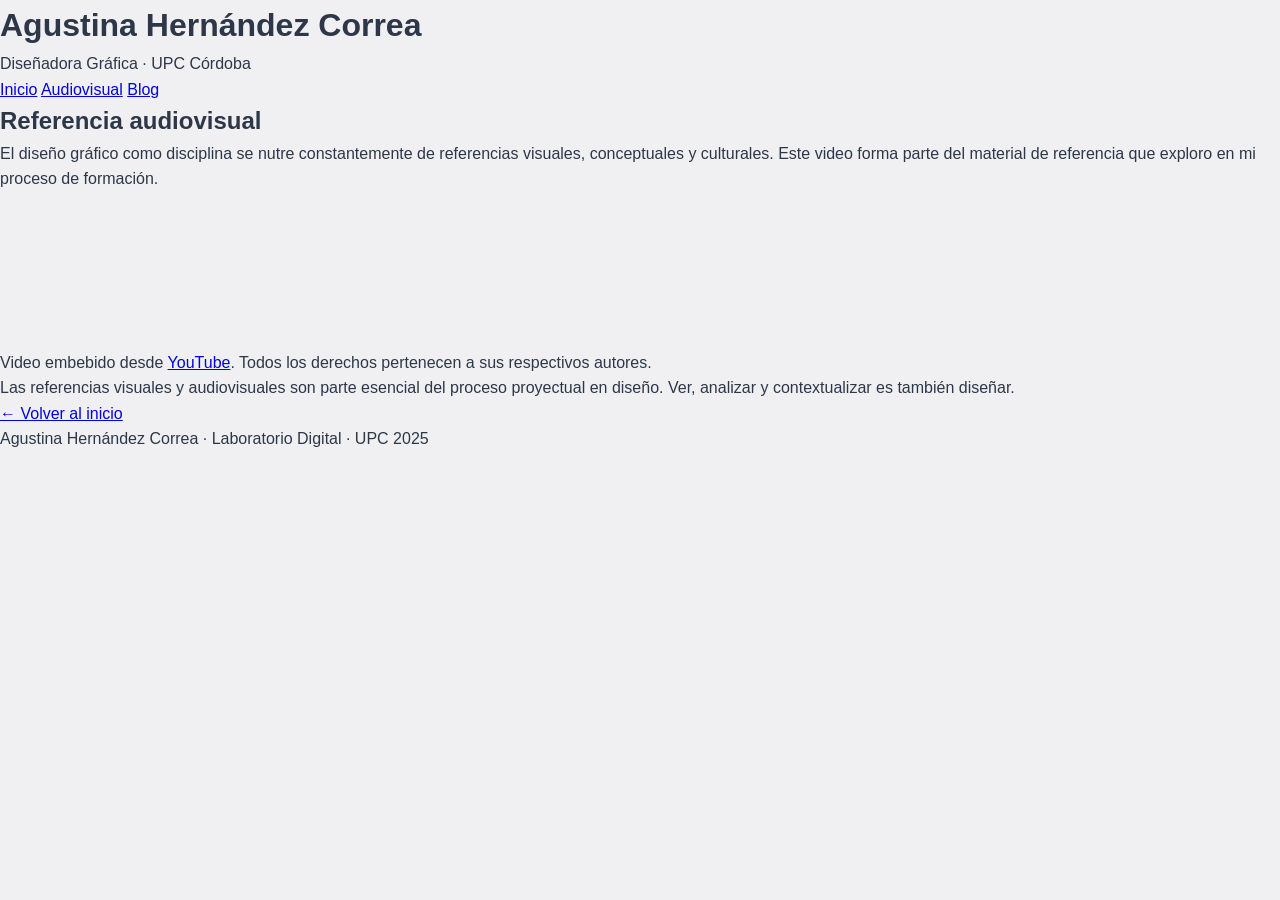
==== segundapagina.html @ 4b488430 "Add segundapagina.html with audiovisual content" ====
<!DOCTYPE html>
<html lang="es">
<head>
    <meta charset="UTF-8">
    <meta name="viewport" content="width=device-width, initial-scale=1.0">
    <title>Audiovisual — Agustina Hernández Correa</title>

    <!-- Hoja de estilos externa -->
    <link rel="stylesheet" href="styles.css">

    <!-- Tipografía Roboto Slab para títulos -->
    <link rel="preconnect" href="https://fonts.googleapis.com">
    <link rel="preconnect" href="https://fonts.gstatic.com" crossorigin>
    <link href="https://fonts.googleapis.com/css2?family=Roboto+Slab:wght@100..900&display=swap" rel="stylesheet">

    <!-- Tipografía Lato para párrafos -->
    <link href="https://fonts.googleapis.com/css2?family=Lato:ital,wght@0,100;0,300;0,400;0,700;0,900;1,100;1,300;1,400;1,700;1,900&display=swap" rel="stylesheet">
</head>
<body>

    <!-- ENCABEZADO DEL SITIO -->
    <header>
        <!-- Nombre como título principal -->
        <h1>Agustina Hernández Correa</h1>

        <!-- Subtítulo con rol profesional -->
        <p>Diseñadora Gráfica · UPC Córdoba</p>
    </header>

    <!-- MENÚ DE NAVEGACIÓN -->
    <nav>
        <!-- Enlace de vuelta a la página principal -->
        <a href="index.html">Inicio</a>

        <!-- Enlace a esta misma página (activo) -->
        <a href="segundapagina.html">Audiovisual</a>

        <!-- Enlace externo al blog personal -->
        <a href="https://agudisena.wordpress.com/" target="_blank">Blog</a>
    </nav>

    <!-- CONTENIDO PRINCIPAL -->
    <main>

        <!-- SECCIÓN: CONTENIDO AUDIOVISUAL -->
        <section>

            <!-- Subtítulo de la sección -->
            <h2>Referencia audiovisual</h2>

            <!-- Párrafo introductorio al video -->
            <p>
                El diseño gráfico como disciplina se nutre constantemente de referencias
                visuales, conceptuales y culturales. Este video forma parte del material
                de referencia que exploro en mi proceso de formación.
            </p>

            <!-- VIDEO DE YOUTUBE EMBEBIDO -->
            <!-- Envuelto en .video-wrapper para hacerlo responsive en 16:9 -->
            <div class="video-wrapper">
                <iframe
                    src="https://www.youtube.com/embed/BqIWJ12sGcs?si=3Zid_TwcO50ci7KE"
                    title="YouTube video player"
                    frameborder="0"
                    allow="accelerometer; autoplay; clipboard-write; encrypted-media; gyroscope; picture-in-picture; web-share"
                    referrerpolicy="strict-origin-when-cross-origin"
                    allowfullscreen>
                </iframe>
            </div>

            <!-- Atribución del video -->
            <p class="atribucion">
                Video embebido desde
                <a href="https://www.youtube.com/watch?v=BqIWJ12sGcs" target="_blank">YouTube</a>.
                Todos los derechos pertenecen a sus respectivos autores.
            </p>

            <!-- Bloque destacado con reflexión -->
            <div class="destacado">
                <p>
                    Las referencias visuales y audiovisuales son parte esencial
                    del proceso proyectual en diseño. Ver, analizar y contextualizar
                    es también diseñar.
                </p>
            </div>

            <!-- ENLACE DE VUELTA A LA PÁGINA PRINCIPAL -->
            <p>
                <a href="index.html">← Volver al inicio</a>
            </p>

        </section>

    </main>

    <!-- PIE DE PÁGINA -->
    <footer>
        <p>Agustina Hernández Correa · Laboratorio Digital · UPC 2025</p>
    </footer>

</body>
</html>
---- styles.css ----
/* ==========================================================================
   RESET GENERAL Y VARIABLES DE DISEÑO (Neumorfismo + WordPress Style)
   ========================================================================== */
* {
    margin: 0;
    padding: 0;
    box-sizing: border-box;
}

:root {
    --bg-color: #f0f0f3;
    --text-main: #2d3748;
    --text-muted: #718096;
    --accent: #2b6cb0; /* Azul sobrio para links seleccionados */
    
    /* Sombras Neumórficas Clásicas (Relieve Extruido Sutil) */
    --nm-outer-shadow: 9px 9px 16px #bebebf, -9px -9px 16px #ffffff;
    --nm-inner-shadow: inset 4px 4px 8px #bebebf, inset -4px -4px 8px #ffffff;
}

body {
    background-color: var(--bg-color);
    font-family: 'Open Sans', sans-serif;
    color: var(--text-main);
    line-height: 1.6;
    overflow-x: hidden;
}

h1, h2, h3 {
    font-family: 'Poppins', sans-serif;
    font-weight: 700;
}

/* ==========================================================================
   HEADER (Barra Superior Táctil)
   ========================================================================== */
.custom-header {
    background: var(--bg-color);
    padding: 20px 40px;
    box-shadow: 0 4px 20px rgba(0, 0, 0, 0.05);
    position: sticky;
    top: 0;
    z-index: 1000;
}

.header-container {
    max-width: 1200px;
    margin: 0 auto;
    display: flex;
    justify-content: space-between;
    align-items: center;
}

.logo-area {
    display: flex;
    align-items: center;
    gap: 12px;
    text-decoration: none;
    color: var(--text-main);
}

.site-logo {
    height: 40px;
    width: auto;
    border-radius: 8px;
}

.logo-text {
    font-family: 'Poppins', sans-serif;
    font-size: 24px;
    font-weight: 700;
    letter-spacing: -0.5px;
}

.main-nav {
    display: flex;
    gap: 25px;
}

.nav-link {
    text-decoration: none;
    color: var(--text-muted);
    font-weight: 600;
    font-size: 15px;
    padding: 8px 16px;
    border-radius: 10px;
    transition: all 0.3s ease;
}

.nav-link:hover, .nav-link.active {
    color: var(--text-main);
    box-shadow: var(--nm-inner-shadow);
}

/* ==========================================================================
   HERO SECTION (Presentación Limpia)
   ========================================================================== */
.hero-section {
    padding: 80px 40px;
    max-width: 1200px;
    margin: 0 auto;
}

.hero-container {
    display: grid;
    grid-template-columns: 1.2fr 0.8fr;
    gap: 50px;
    align-items: center;
}

.hero-title {
    font-size: 42px;
    line-height: 1.2;
    margin-bottom: 20px;
    color: var(--text-main);
}

.hero-subtitle {
    font-size: 18px;
    color: var(--text-muted);
    max-width: 550px;
}

.hero-image-wrapper {
    padding: 15px;
    border-radius: 20px;
    box-shadow: var(--nm-outer-shadow);
    background: var(--bg-color);
}

.hero-img {
    width: 100%;
    height: auto;
    border-radius: 15px;
    display: block;
}

/* ==========================================================================
   SECCIÓN DE PROYECTOS (Composición Modular Inspirada en WordPress)
   ========================================================================== */
.portfolio-main {
    max-width: 1200px;
    margin: 0 auto;
    padding: 40px 40px 100px 40px;
}

.section-title-wrapper {
    margin-bottom: 50px;
}

.section-title {
    font-size: 28px;
    margin-bottom: 10px;
}

.title-underline {
    width: 60px;
    height: 4px;
    background-color: var(--text-main);
    border-radius: 2px;
}

/* Grilla Adaptativa */
.projects-grid {
    display: grid;
    grid-template-columns: repeat(auto-fill, minmax(320px, 1fr));
    gap: 35px;
}

/* Tarjetas de Proyectos Neumórficas */
.project-card {
    background: var(--bg-color);
    border-radius: 20px;
    padding: 20px;
    box-shadow: var(--nm-outer-shadow);
    transition: transform 0.3s ease, box-shadow 0.3s ease;
    display: flex;
    flex-direction: column;
}

.project-card:hover {
    transform: translateY(-5px);
}

.card-image-box {
    width: 100%;
    border-radius: 12px;
    overflow: hidden;
    margin-bottom: 20px;
    box-shadow: var(--nm-inner-shadow);
    background: #e2e8f0;
    aspect-ratio: 4 / 3;
    display: flex;
    align-items: center;
    justify-content: center;
}

.project-img {
    width: 100%;
    height: 100%;
    object-fit: cover;
}

.card-info {
    display: flex;
    flex-direction: column;
    flex-grow: 1;
}

.card-tag {
    font-size: 11px;
    text-transform: uppercase;
    letter-spacing: 1px;
    color: var(--text-muted);
    font-weight: 700;
    margin-bottom: 8px;
}

.card-title {
    font-size: 19px;
    margin-bottom: 12px;
    color: var(--text-main);
}

.card-excerpt {
    font-size: 14px;
    color: var(--text-muted);
}

/* ==========================================================================
   FOOTER (Pie de Página Minimalista)
   ========================================================================== */
.custom-footer {
    background: var(--bg-color);
    text-align: center;
    padding: 40px 20px;
    box-shadow: inset 0 4px 10px rgba(0,0,0,0.02);
    font-size: 14px;
    color: var(--text-muted);
}

.footer-link {
    color: var(--text-main);
    text-decoration: none;
    font-weight: 600;
}

.footer-link:hover {
    text-decoration: underline;
}

/* ==========================================================================
   DISEÑO RESPONSIVO (Media Queries)
   ========================================================================== */
@media (max-width: 992px) {
    .hero-container {
        grid-template-columns: 1fr;
        gap: 40px;
        text-align: center;
    }
    .hero-subtitle {
        margin: 0 auto;
    }
}

@media (max-width: 576px) {
    .custom-header {
        padding: 15px 20px;
    }
    .header-container {
        flex-direction: column;
        gap: 15px;
    }
    .hero-title {
        font-size: 32px;
    }
    .portfolio-main {
        padding: 20px;
    }
}
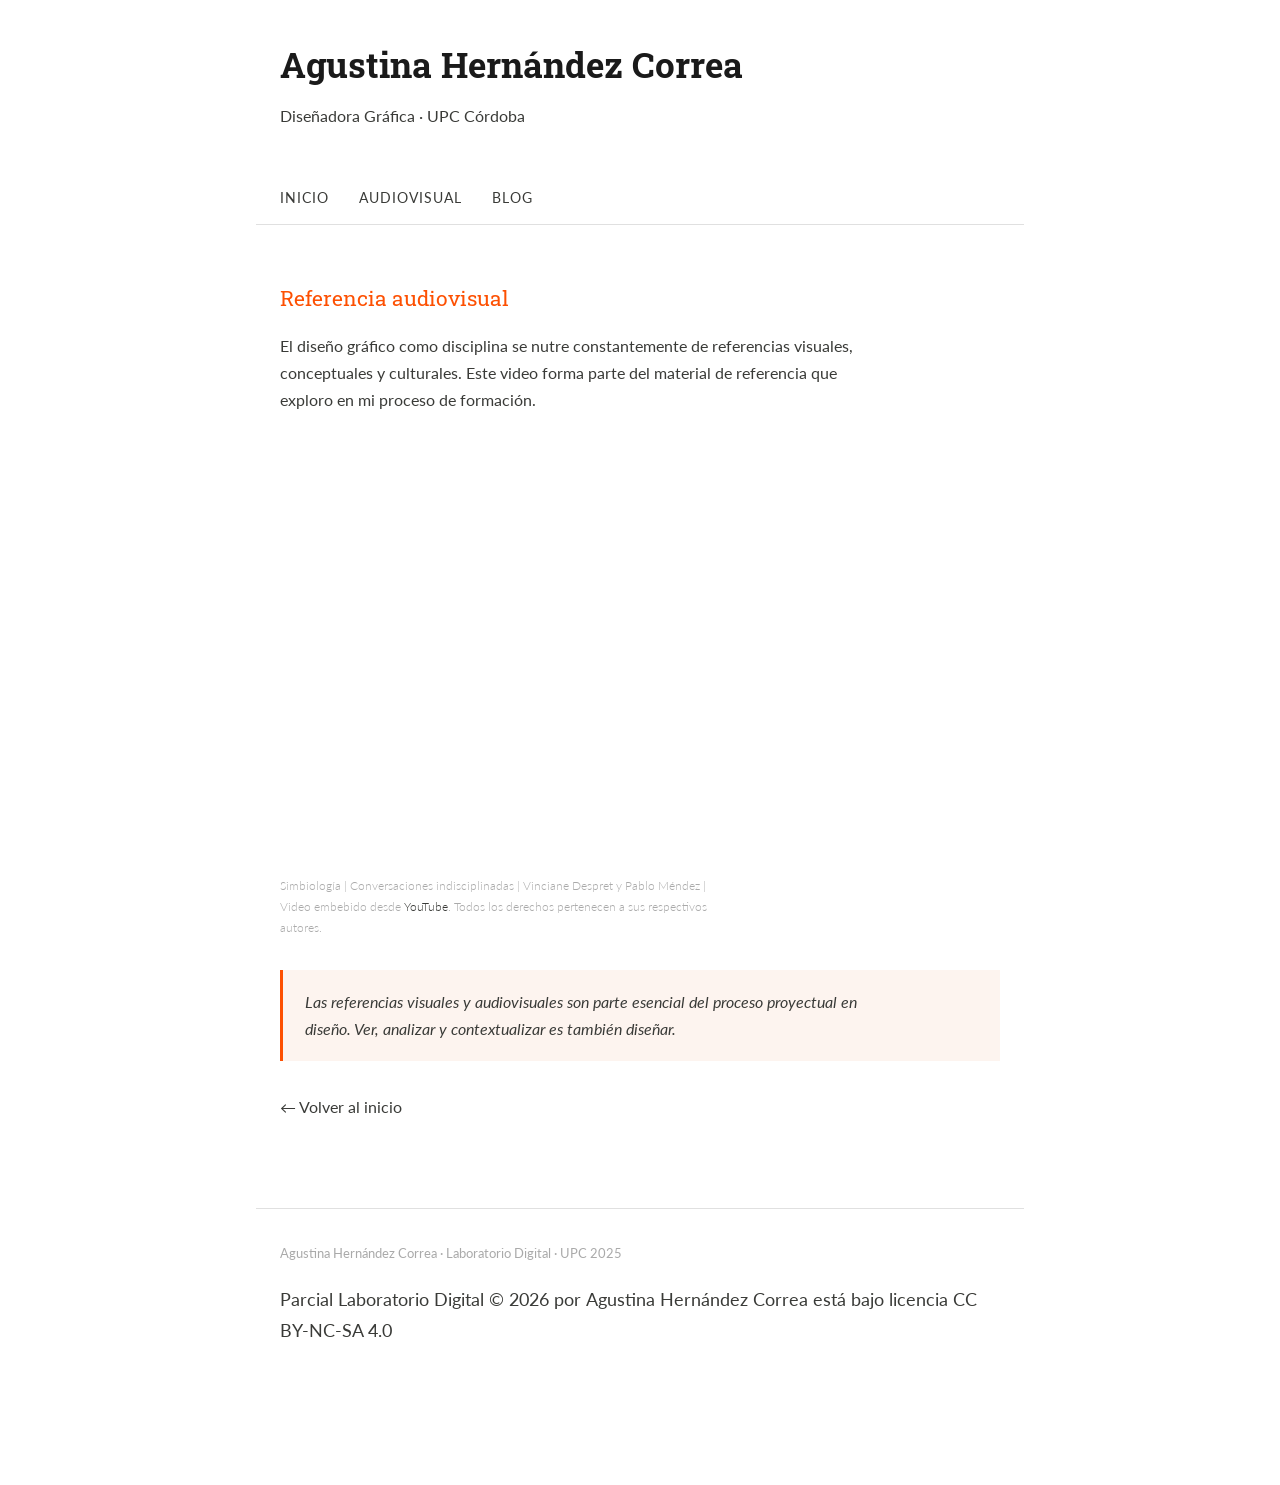
==== commit e5a54f21: "Update video attribution and footer content" ====
--- a/segundapagina.html
+++ b/segundapagina.html
@@ -70,7 +70,7 @@
 
             <!-- Atribución del video -->
             <p class="atribucion">
-                Video embebido desde
+                Simbiología | Conversaciones indisciplinadas | Vinciane Despret y Pablo Méndez | Video embebido desde
                 <a href="https://www.youtube.com/watch?v=BqIWJ12sGcs" target="_blank">YouTube</a>.
                 Todos los derechos pertenecen a sus respectivos autores.
             </p>
@@ -96,6 +96,7 @@
     <!-- PIE DE PÁGINA -->
     <footer>
         <p>Agustina Hernández Correa · Laboratorio Digital · UPC 2025</p>
+        <a href="http://parciallaboratoriodigital.github.io/"><font dir="auto" style="vertical-align: inherit;"><font dir="auto" style="vertical-align: inherit;">Parcial Laboratorio Digital</font></font></a><font dir="auto" style="vertical-align: inherit;"><font dir="auto" style="vertical-align: inherit;"> © 2026 por </font></font><a href="https://agudisena.wordpress.com/"><font dir="auto" style="vertical-align: inherit;"><font dir="auto" style="vertical-align: inherit;">Agustina Hernández Correa</font></font></a><font dir="auto" style="vertical-align: inherit;"><font dir="auto" style="vertical-align: inherit;"> está bajo licencia </font></font><a href="https://creativecommons.org/licenses/by-nc-sa/4.0/"><font dir="auto" style="vertical-align: inherit;"><font dir="auto" style="vertical-align: inherit;">CC BY-NC-SA 4.0</font></font></a><img src="https://mirrors.creativecommons.org/presskit/icons/cc.svg" alt="" style="max-width: 1em;max-height:1em;margin-left: .2em;"><img src="https://mirrors.creativecommons.org/presskit/icons/by.svg" alt="" style="max-width: 1em;max-height:1em;margin-left: .2em;"><img src="https://mirrors.creativecommons.org/presskit/icons/nc.svg" alt="" style="max-width: 1em;max-height:1em;margin-left: .2em;"><img src="https://mirrors.creativecommons.org/presskit/icons/sa.svg" alt="" style="max-width: 1em;max-height:1em;margin-left: .2em;">
     </footer>
 
 </body>
--- a/styles.css
+++ b/styles.css
@@ -1,280 +1,196 @@
-/* ==========================================================================
-   RESET GENERAL Y VARIABLES DE DISEÑO (Neumorfismo + WordPress Style)
-   ========================================================================== */
-* {
-    margin: 0;
-    padding: 0;
-    box-sizing: border-box;
+/* =============================================
+   IMPORTAR TIPOGRAFÍAS DESDE GOOGLE FONTS
+   Roboto Slab → h1 y h2
+   Lato → párrafos y texto general
+   ============================================= */
+@import url('https://fonts.googleapis.com/css2?family=Roboto+Slab:wght@100..900&display=swap');
+@import url('https://fonts.googleapis.com/css2?family=Lato:ital,wght@0,100;0,300;0,400;0,700;0,900;1,100;1,300;1,400;1,700;1,900&display=swap');
+
+
+/* =============================================
+   BODY — base general
+   ============================================= */
+body {
+  font-family: "Lato", sans-serif;
+  font-weight: 400;
+  font-size: 18px;
+  line-height: 1.7;
+  color: #3a3b38;
+  background-color: #ffffff;
+  margin: 0;
+  padding: 0;
 }
 
-:root {
-    --bg-color: #f0f0f3;
-    --text-main: #2d3748;
-    --text-muted: #718096;
-    --accent: #2b6cb0; /* Azul sobrio para links seleccionados */
-    
-    /* Sombras Neumórficas Clásicas (Relieve Extruido Sutil) */
-    --nm-outer-shadow: 9px 9px 16px #bebebf, -9px -9px 16px #ffffff;
-    --nm-inner-shadow: inset 4px 4px 8px #bebebf, inset -4px -4px 8px #ffffff;
+
+/* =============================================
+   CONTENEDOR CENTRAL
+   ============================================= */
+header, nav, main, footer {
+  max-width: 720px;
+  margin: 0 auto;
+  padding: 20px 24px;
 }
 
-body {
-    background-color: var(--bg-color);
-    font-family: 'Open Sans', sans-serif;
-    color: var(--text-main);
-    line-height: 1.6;
-    overflow-x: hidden;
+
+/* =============================================
+   H1 — título principal
+   ============================================= */
+h1 {
+  font-family: "Roboto Slab", serif;
+  font-optical-sizing: auto;
+  font-weight: 700;
+  font-style: normal;
+  font-size: 2.2rem;
+  color: #1a1a1a;
+  margin-bottom: 4px;
+  line-height: 1.2;
 }
 
-h1, h2, h3 {
-    font-family: 'Poppins', sans-serif;
-    font-weight: 700;
+
+/* =============================================
+   H2 — subtítulo
+   ============================================= */
+h2 {
+  font-family: "Roboto Slab", serif;
+  font-optical-sizing: auto;
+  font-weight: 400;
+  font-style: normal;
+  font-size: 1.3rem;
+  color: #fd5002;
+  margin-top: 36px;
+  margin-bottom: 8px;
 }
 
-/* ==========================================================================
-   HEADER (Barra Superior Táctil)
-   ========================================================================== */
-.custom-header {
-    background: var(--bg-color);
-    padding: 20px 40px;
-    box-shadow: 0 4px 20px rgba(0, 0, 0, 0.05);
-    position: sticky;
-    top: 0;
-    z-index: 1000;
+
+/* =============================================
+   P — párrafos
+   ============================================= */
+p {
+  font-family: "Lato", sans-serif;
+  font-weight: 400;
+  font-size: 1rem;
+  color: #3a3b38;
+  margin-bottom: 20px;
+  max-width: 65ch;
 }
 
-.header-container {
-    max-width: 1200px;
-    margin: 0 auto;
-    display: flex;
-    justify-content: space-between;
-    align-items: center;
+
+/* =============================================
+   NAV — barra de navegación
+   ============================================= */
+nav {
+  border-bottom: 1px solid #e0e0e0;
+  padding-top: 12px;
+  padding-bottom: 12px;
+  margin-bottom: 0;
 }
 
-.logo-area {
-    display: flex;
-    align-items: center;
-    gap: 12px;
-    text-decoration: none;
-    color: var(--text-main);
+nav a {
+  margin-right: 24px;
+  font-family: "Lato", sans-serif;
+  font-weight: 400;
+  font-size: 0.85rem;
+  letter-spacing: 0.08em;
+  text-transform: uppercase;
 }
 
-.site-logo {
-    height: 40px;
-    width: auto;
-    border-radius: 8px;
+
+/* =============================================
+   ENLACES — 4 estados
+   ============================================= */
+a {
+  color: #3a3b38;
+  text-decoration: none;
+  border-bottom: 1px solid transparent;
+  transition: border-color 0.15s;
 }
 
-.logo-text {
-    font-family: 'Poppins', sans-serif;
-    font-size: 24px;
-    font-weight: 700;
-    letter-spacing: -0.5px;
+a:visited {
+  color: #888888;
 }
 
-.main-nav {
-    display: flex;
-    gap: 25px;
+a:hover {
+  font-style: italic;
+  color: #3a3b38;
+  border-bottom: 1px solid #3a3b38;
 }
 
-.nav-link {
-    text-decoration: none;
-    color: var(--text-muted);
-    font-weight: 600;
-    font-size: 15px;
-    padding: 8px 16px;
-    border-radius: 10px;
-    transition: all 0.3s ease;
+a:active {
+  color: #fd5002;
 }
 
-.nav-link:hover, .nav-link.active {
-    color: var(--text-main);
-    box-shadow: var(--nm-inner-shadow);
+
+/* =============================================
+   IMAGEN RESPONSIVE
+   ============================================= */
+img {
+  max-width: 100%;
+  height: auto;
+  display: block;
+  margin: 28px 0 8px 0;
 }
 
-/* ==========================================================================
-   HERO SECTION (Presentación Limpia)
-   ========================================================================== */
-.hero-section {
-    padding: 80px 40px;
-    max-width: 1200px;
-    margin: 0 auto;
+/* Texto de atribución de imagen */
+.atribucion {
+  font-family: "Lato", sans-serif;
+  font-weight: 300;
+  font-size: 0.78rem;
+  color: #aaaaaa;
+  margin-top: 0;
+  margin-bottom: 32px;
 }
 
-.hero-container {
-    display: grid;
-    grid-template-columns: 1.2fr 0.8fr;
-    gap: 50px;
-    align-items: center;
+
+/* =============================================
+   VIDEO RESPONSIVE (iframe YouTube)
+   Usar dentro de un div class="video-wrapper"
+   ============================================= */
+.video-wrapper {
+  position: relative;
+  padding-bottom: 56.25%; /* proporción 16:9 */
+  height: 0;
+  overflow: hidden;
+  margin: 28px 0;
 }
 
-.hero-title {
-    font-size: 42px;
-    line-height: 1.2;
-    margin-bottom: 20px;
-    color: var(--text-main);
+.video-wrapper iframe {
+  position: absolute;
+  top: 0;
+  left: 0;
+  width: 100%;
+  height: 100%;
+  border: 0;
 }
 
-.hero-subtitle {
-    font-size: 18px;
-    color: var(--text-muted);
-    max-width: 550px;
+
+/* =============================================
+   DIV DESTACADO
+   ============================================= */
+.destacado {
+  background-color: #fdf4ef;
+  border-left: 3px solid #fd5002;
+  padding: 18px 22px;
+  margin: 32px 0;
 }
 
-.hero-image-wrapper {
-    padding: 15px;
-    border-radius: 20px;
-    box-shadow: var(--nm-outer-shadow);
-    background: var(--bg-color);
+.destacado p {
+  margin: 0;
+  font-size: 1rem;
+  font-style: italic;
+  color: #3a3b38;
 }
 
-.hero-img {
-    width: 100%;
-    height: auto;
-    border-radius: 15px;
-    display: block;
+
+/* =============================================
+   FOOTER
+   ============================================= */
+footer {
+  border-top: 1px solid #e0e0e0;
+  margin-top: 48px;
+  padding-top: 20px;
 }
 
-/* ==========================================================================
-   SECCIÓN DE PROYECTOS (Composición Modular Inspirada en WordPress)
-   ========================================================================== */
-.portfolio-main {
-    max-width: 1200px;
-    margin: 0 auto;
-    padding: 40px 40px 100px 40px;
+footer p {
+  font-size: 0.82rem;
+  color: #aaaaaa;
 }
-
-.section-title-wrapper {
-    margin-bottom: 50px;
-}
-
-.section-title {
-    font-size: 28px;
-    margin-bottom: 10px;
-}
-
-.title-underline {
-    width: 60px;
-    height: 4px;
-    background-color: var(--text-main);
-    border-radius: 2px;
-}
-
-/* Grilla Adaptativa */
-.projects-grid {
-    display: grid;
-    grid-template-columns: repeat(auto-fill, minmax(320px, 1fr));
-    gap: 35px;
-}
-
-/* Tarjetas de Proyectos Neumórficas */
-.project-card {
-    background: var(--bg-color);
-    border-radius: 20px;
-    padding: 20px;
-    box-shadow: var(--nm-outer-shadow);
-    transition: transform 0.3s ease, box-shadow 0.3s ease;
-    display: flex;
-    flex-direction: column;
-}
-
-.project-card:hover {
-    transform: translateY(-5px);
-}
-
-.card-image-box {
-    width: 100%;
-    border-radius: 12px;
-    overflow: hidden;
-    margin-bottom: 20px;
-    box-shadow: var(--nm-inner-shadow);
-    background: #e2e8f0;
-    aspect-ratio: 4 / 3;
-    display: flex;
-    align-items: center;
-    justify-content: center;
-}
-
-.project-img {
-    width: 100%;
-    height: 100%;
-    object-fit: cover;
-}
-
-.card-info {
-    display: flex;
-    flex-direction: column;
-    flex-grow: 1;
-}
-
-.card-tag {
-    font-size: 11px;
-    text-transform: uppercase;
-    letter-spacing: 1px;
-    color: var(--text-muted);
-    font-weight: 700;
-    margin-bottom: 8px;
-}
-
-.card-title {
-    font-size: 19px;
-    margin-bottom: 12px;
-    color: var(--text-main);
-}
-
-.card-excerpt {
-    font-size: 14px;
-    color: var(--text-muted);
-}
-
-/* ==========================================================================
-   FOOTER (Pie de Página Minimalista)
-   ========================================================================== */
-.custom-footer {
-    background: var(--bg-color);
-    text-align: center;
-    padding: 40px 20px;
-    box-shadow: inset 0 4px 10px rgba(0,0,0,0.02);
-    font-size: 14px;
-    color: var(--text-muted);
-}
-
-.footer-link {
-    color: var(--text-main);
-    text-decoration: none;
-    font-weight: 600;
-}
-
-.footer-link:hover {
-    text-decoration: underline;
-}
-
-/* ==========================================================================
-   DISEÑO RESPONSIVO (Media Queries)
-   ========================================================================== */
-@media (max-width: 992px) {
-    .hero-container {
-        grid-template-columns: 1fr;
-        gap: 40px;
-        text-align: center;
-    }
-    .hero-subtitle {
-        margin: 0 auto;
-    }
-}
-
-@media (max-width: 576px) {
-    .custom-header {
-        padding: 15px 20px;
-    }
-    .header-container {
-        flex-direction: column;
-        gap: 15px;
-    }
-    .hero-title {
-        font-size: 32px;
-    }
-    .portfolio-main {
-        padding: 20px;
-    }
-}
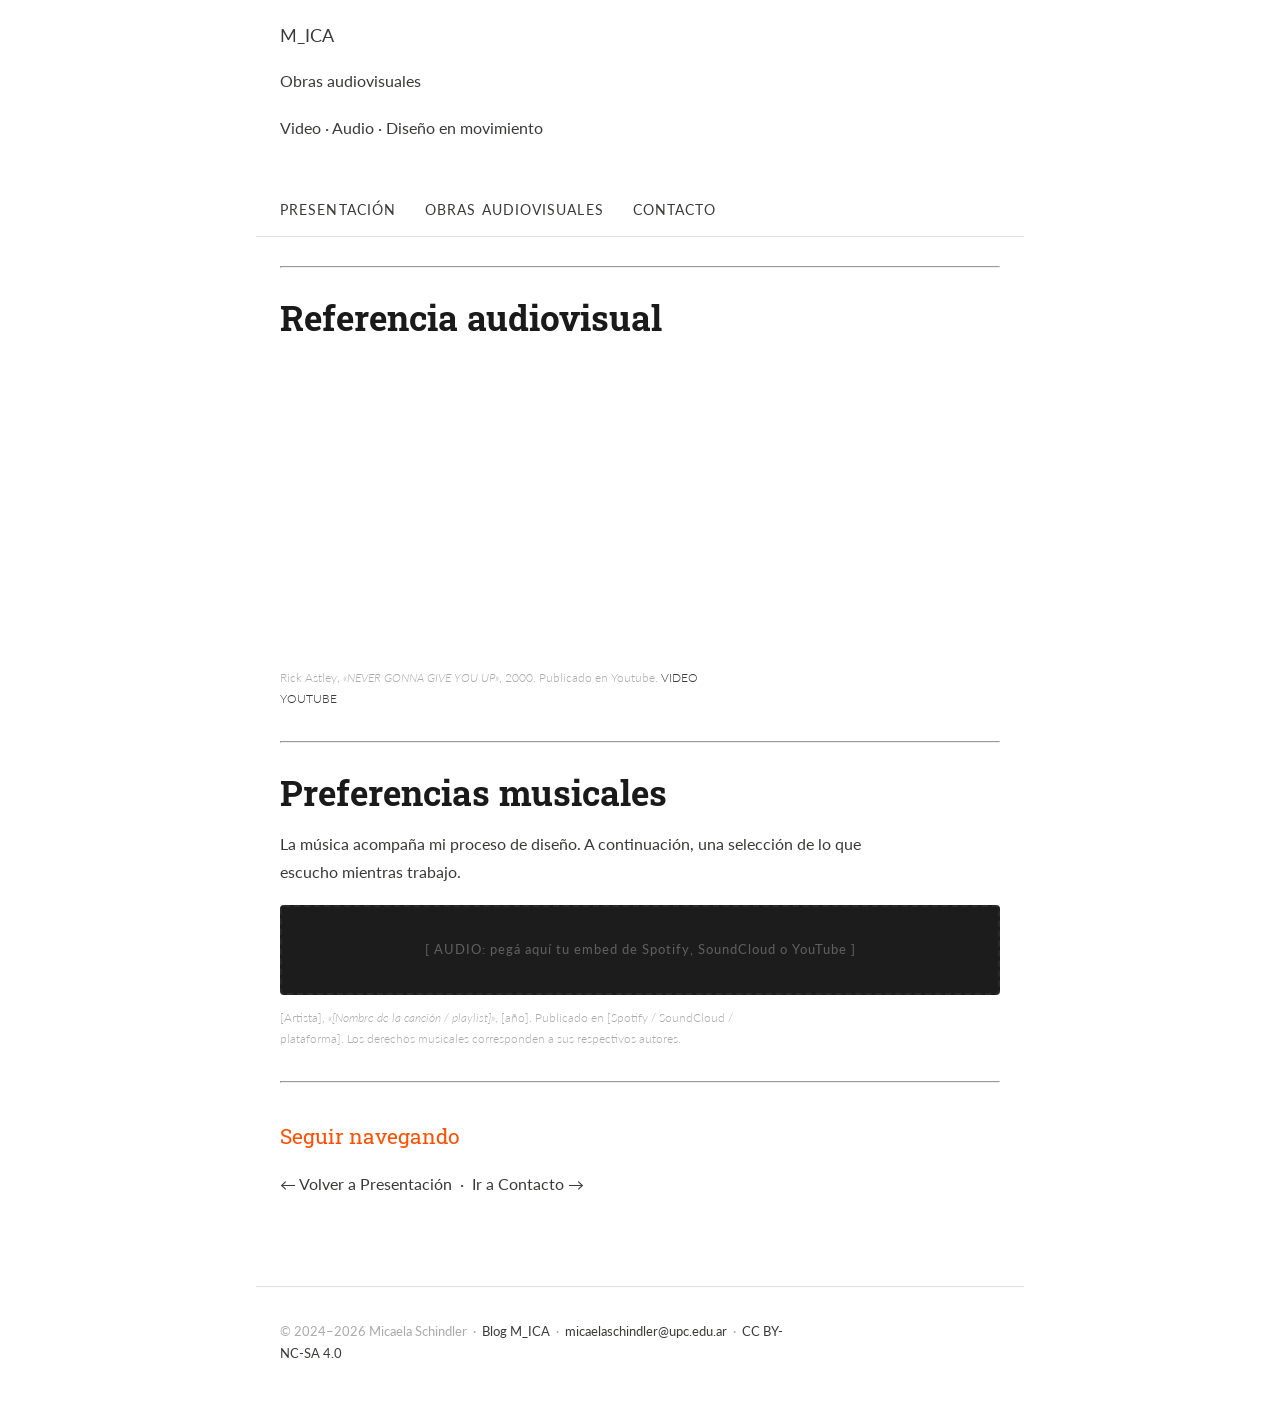
==== commit 075b07ba: "Update page metadata and header structure" ====
--- a/segundapagina.html
+++ b/segundapagina.html
@@ -1,102 +1,182 @@
 <!DOCTYPE html>
 <html lang="es">
+
 <head>
     <meta charset="UTF-8">
     <meta name="viewport" content="width=device-width, initial-scale=1.0">
-    <title>Audiovisual — Agustina Hernández Correa</title>
+    <meta name="description" content="Obras audiovisuales — Portfolio de Micaela Schindler, diseñadora gráfica.">
+    <meta name="author" content="Micaela Schindler">
 
-    <!-- Hoja de estilos externa -->
+    <title>M_ICA — Obras audiovisuales</title>
+
+    <!-- Mismo styles.css que index.html: un solo archivo controla las 3 páginas -->
     <link rel="stylesheet" href="styles.css">
+</head>
 
-    <!-- Tipografía Roboto Slab para títulos -->
-    <link rel="preconnect" href="https://fonts.googleapis.com">
-    <link rel="preconnect" href="https://fonts.gstatic.com" crossorigin>
-    <link href="https://fonts.googleapis.com/css2?family=Roboto+Slab:wght@100..900&display=swap" rel="stylesheet">
-
-    <!-- Tipografía Lato para párrafos -->
-    <link href="https://fonts.googleapis.com/css2?family=Lato:ital,wght@0,100;0,300;0,400;0,700;0,900;1,100;1,300;1,400;1,700;1,900&display=swap" rel="stylesheet">
-</head>
 <body>
 
-    <!-- ENCABEZADO DEL SITIO -->
-    <header>
-        <!-- Nombre como título principal -->
-        <h1>Agustina Hernández Correa</h1>
-
-        <!-- Subtítulo con rol profesional -->
-        <p>Diseñadora Gráfica · UPC Córdoba</p>
+    <!-- =========================================================
+         HEADER — idéntico en las 3 páginas para coherencia visual
+         ========================================================= -->
+    <header class="site-header">
+        <span class="logo">M_ICA</span>
+        <p class="titulo-header">Obras audiovisuales</p>
+        <p class="subtitulo-header">Video · Audio · Diseño en movimiento</p>
     </header>
 
-    <!-- MENÚ DE NAVEGACIÓN -->
-    <nav>
-        <!-- Enlace de vuelta a la página principal -->
-        <a href="index.html">Inicio</a>
 
-        <!-- Enlace a esta misma página (activo) -->
-        <a href="segundapagina.html">Audiovisual</a>
-
-        <!-- Enlace externo al blog personal -->
-        <a href="https://agudisena.wordpress.com/" target="_blank">Blog</a>
+    <!-- =========================================================
+         NAVEGACIÓN — "Obras audiovisuales" marcado como activo
+         ========================================================= -->
+    <nav class="nav-principal" aria-label="Navegación principal">
+        <a href="index.html">Presentación</a>
+        <a href="segundapagina.html" class="activo">Obras audiovisuales</a>
+        <a href="tercera.html">Contacto</a>
     </nav>
 
-    <!-- CONTENIDO PRINCIPAL -->
+
+    <!-- =========================================================
+         CONTENIDO PRINCIPAL
+         ========================================================= -->
     <main>
 
-        <!-- SECCIÓN: CONTENIDO AUDIOVISUAL -->
-        <section>
+        </section>
 
-            <!-- Subtítulo de la sección -->
-            <h2>Referencia audiovisual</h2>
 
-            <!-- Párrafo introductorio al video -->
-            <p>
-                El diseño gráfico como disciplina se nutre constantemente de referencias
-                visuales, conceptuales y culturales. Este video forma parte del material
-                de referencia que exploro en mi proceso de formación.
-            </p>
+        <hr>
 
-            <!-- VIDEO DE YOUTUBE EMBEBIDO -->
-            <!-- Envuelto en .video-wrapper para hacerlo responsive en 16:9 -->
-            <div class="video-wrapper">
-                <iframe
-                    src="https://www.youtube.com/embed/BqIWJ12sGcs?si=3Zid_TwcO50ci7KE"
-                    title="YouTube video player"
-                    frameborder="0"
-                    allow="accelerometer; autoplay; clipboard-write; encrypted-media; gyroscope; picture-in-picture; web-share"
-                    referrerpolicy="strict-origin-when-cross-origin"
-                    allowfullscreen>
-                </iframe>
+
+        <!-- =====================================================
+             SECCIÓN 2 — VIDEO EXTERNO DE REFERENCIA
+             Video de referencia estética/audiovisual con licencia
+             abierta o embed público de YouTube/Vimeo.
+             ===================================================== -->
+        <section aria-labelledby="titulo-referencia-video">
+
+            <h1 id="titulo-referencia-video">Referencia audiovisual</h1>
+
+
+            <!-- VIDEO EXTERNO DE REFERENCIA
+                 Instrucciones para completar:
+                 1. Elegí un video de YouTube/Vimeo que sea una referencia estética.
+                    Puede ser: un documental de diseño, un showreel, una entrevista
+                    a un/a diseñador/a, un timelapse de proceso creativo.
+                 2. Copiá el código embed y reemplazá el iframe de abajo.
+                 3. Completá el bloque de atribución con autor/a, título, año, plataforma.
+
+                 Sugerencias de contenido open/público en YouTube:
+                 - Documental "Helvetica" (2007) — Gary Hustwit
+                   Fragmentos disponibles en: https://www.youtube.com/watch?v=wkoX0pEwSCw
+                 - TED: "Diseño y destino" — Paula Scher
+                   https://www.youtube.com/watch?v=bY9ADBI3-dM
+                 - "Objectified" (2009) — Gary Hustwit (diseño industrial)
+                   https://www.youtube.com/watch?v=B5gKFEfWQwE
+            -->
+            <div class="bloque-video">
+                <!-- REEMPLAZÁ src="about:blank" con la URL embed de tu video elegido -->
+                <iframe width="560" height="315" src="https://www.youtube.com/embed/dQw4w9WgXcQ?si=HkWhnYNi0IUxAU1u" title="YouTube video player" frameborder="0" allow="accelerometer; autoplay; clipboard-write; encrypted-media; gyroscope; picture-in-picture; web-share" referrerpolicy="strict-origin-when-cross-origin" allowfullscreen></iframe>
             </div>
 
-            <!-- Atribución del video -->
             <p class="atribucion">
-                Simbiología | Conversaciones indisciplinadas | Vinciane Despret y Pablo Méndez | Video embebido desde
-                <a href="https://www.youtube.com/watch?v=BqIWJ12sGcs" target="_blank">YouTube</a>.
-                Todos los derechos pertenecen a sus respectivos autores.
-            </p>
-
-            <!-- Bloque destacado con reflexión -->
-            <div class="destacado">
-                <p>
-                    Las referencias visuales y audiovisuales son parte esencial
-                    del proceso proyectual en diseño. Ver, analizar y contextualizar
-                    es también diseñar.
-                </p>
-            </div>
-
-            <!-- ENLACE DE VUELTA A LA PÁGINA PRINCIPAL -->
-            <p>
-                <a href="index.html">← Volver al inicio</a>
+                <!-- Completá con los datos reales del video que elijas -->
+               Rick Astley, <em>«NEVER GONNA GIVE YOU UP»</em>, 2000.
+                Publicado en Youtube.
+                <a href="https://youtu.be/dQw4w9WgXcQ?si=JR5sHlaq4L1Vq3wl">VIDEO YOUTUBE</a>
+                <a href="" target="_blank" rel="noopener noreferrer">
+                </a>
+                <!-- Si el video es CC, indicá: Licencia [CC BY / CC BY-SA / etc.] -->
+                <!-- Si es un embed público de YouTube: el video pertenece a su autor/a original. -->
             </p>
 
         </section>
 
+
+        <hr>
+
+
+        <!-- =====================================================
+             SECCIÓN 3 — REFERENCIA MUSICAL / AUDIO
+             ===================================================== -->
+        <section aria-labelledby="titulo-audio">
+
+            <h1 id="titulo-audio">Preferencias musicales</h1>
+
+            <p>
+                La música acompaña mi proceso de diseño.
+                A continuación, una selección de lo que escucho
+                mientras trabajo.
+            </p>
+
+            <!-- AUDIO / PLAYLIST
+                 Opción A: Embeber desde Spotify (no requiere cuenta)
+                 Copiá el embed desde Spotify → Compartir → Insertar
+                 Ejemplo:
+                 <iframe style="border-radius:12px"
+                     src="https://open.spotify.com/embed/track/ID-DE-PISTA"
+                     width="100%" height="152" frameborder="0"
+                     allow="autoplay; clipboard-write; encrypted-media; fullscreen; picture-in-picture"
+                     loading="lazy">
+                 </iframe>
+
+                 Opción B: Embeber desde SoundCloud
+                 Ir al track → Compartir → Embed → copiar el iframe
+
+                 Opción C: Embeber desde YouTube Music / YouTube
+                 Una playlist o video musical de tu preferencia.
+            -->
+
+            <!-- REEMPLAZÁ ESTE BLOQUE CON TU EMBED DE AUDIO -->
+            <div style="background-color: #1c1c1c; border: 2px dashed #2a2a2a; border-radius: 4px; padding: 32px 24px; margin-bottom: 12px;">
+                <p style="color: rgba(255,255,255,0.30); font-size: 0.8rem; letter-spacing: 1px; text-align: center; margin: 0; max-width: none;">
+                    [ AUDIO: pegá aquí tu embed de Spotify, SoundCloud o YouTube ]
+                </p>
+            </div>
+
+            <p class="atribucion">
+                <!-- Completá con los datos del audio que uses -->
+                [Artista], <em>«[Nombre de la canción / playlist]»</em>, [año].
+                Publicado en [Spotify / SoundCloud / plataforma].
+                Los derechos musicales corresponden a sus respectivos autores.
+            </p>
+
+        </section>
+
+
+        <hr>
+
+
+        <!-- =====================================================
+             NAVEGACIÓN DE RETORNO — enlace de vuelta al inicio
+             Cumple el punto 10: las páginas pueden navegarse
+             de ida y vuelta.
+             ===================================================== -->
+        <section aria-labelledby="titulo-volver">
+            <h2 id="titulo-volver">Seguir navegando</h2>
+            <p>
+                ← <a href="index.html">Volver a Presentación</a>
+                &nbsp;·&nbsp;
+                <a href="tercera.html">Ir a Contacto →</a>
+            </p>
+        </section>
+
+
     </main>
 
-    <!-- PIE DE PÁGINA -->
-    <footer>
-        <p>Agustina Hernández Correa · Laboratorio Digital · UPC 2025</p>
-        <a href="http://parciallaboratoriodigital.github.io/"><font dir="auto" style="vertical-align: inherit;"><font dir="auto" style="vertical-align: inherit;">Parcial Laboratorio Digital</font></font></a><font dir="auto" style="vertical-align: inherit;"><font dir="auto" style="vertical-align: inherit;"> © 2026 por </font></font><a href="https://agudisena.wordpress.com/"><font dir="auto" style="vertical-align: inherit;"><font dir="auto" style="vertical-align: inherit;">Agustina Hernández Correa</font></font></a><font dir="auto" style="vertical-align: inherit;"><font dir="auto" style="vertical-align: inherit;"> está bajo licencia </font></font><a href="https://creativecommons.org/licenses/by-nc-sa/4.0/"><font dir="auto" style="vertical-align: inherit;"><font dir="auto" style="vertical-align: inherit;">CC BY-NC-SA 4.0</font></font></a><img src="https://mirrors.creativecommons.org/presskit/icons/cc.svg" alt="" style="max-width: 1em;max-height:1em;margin-left: .2em;"><img src="https://mirrors.creativecommons.org/presskit/icons/by.svg" alt="" style="max-width: 1em;max-height:1em;margin-left: .2em;"><img src="https://mirrors.creativecommons.org/presskit/icons/nc.svg" alt="" style="max-width: 1em;max-height:1em;margin-left: .2em;"><img src="https://mirrors.creativecommons.org/presskit/icons/sa.svg" alt="" style="max-width: 1em;max-height:1em;margin-left: .2em;">
+
+    <!-- =========================================================
+         FOOTER — idéntico en las 3 páginas
+         ========================================================= -->
+    <footer class="site-footer">
+        <p>
+            &copy; 2024–2026 Micaela Schindler &nbsp;·&nbsp;
+            <a href="https://mischindlerdisenografico.wordpress.com/"
+               target="_blank" rel="noopener noreferrer">Blog M_ICA</a>
+            &nbsp;·&nbsp;
+            <a href="mailto:micaelaschindler@upc.edu.ar">micaelaschindler@upc.edu.ar</a>
+            &nbsp;·&nbsp;
+            <a href="https://creativecommons.org/licenses/by-nc-sa/4.0/"
+               target="_blank" rel="noopener noreferrer">CC BY-NC-SA 4.0</a>
+        </p>
     </footer>
 
 </body>
